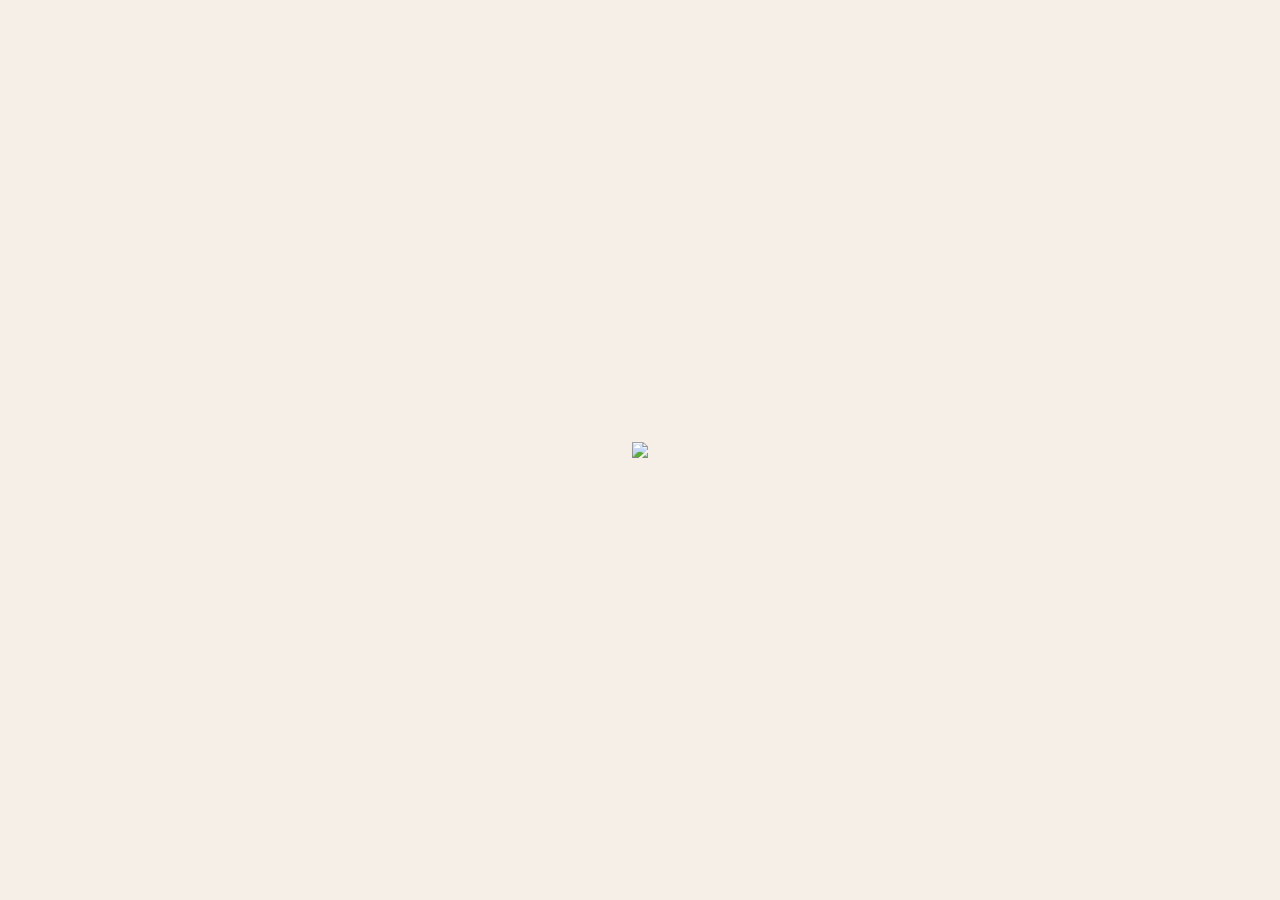
==== index.html @ 399a0bd0 "Add files via upload" ====
<!DOCTYPE html>
<html>
<head>
<meta charset="UTF-8">
<link rel="stylesheet" href="style.css">
</head>

<body class="center">

<img src="immage/charmmy1.png" class="main-photo"
onclick="goEnvelope()">

<script>
function goEnvelope(){
    window.location.href="menu.html";
}
</script>

</body>
</html>
---- style.css ----
body{
    margin:0;
    background:#f6efe7;
    display:flex;
    flex-direction:column;
    align-items:center;
    justify-content:center;
    height:100vh;
    font-family:Georgia, serif;
}

/* ฉาก */
.scene{
    position: relative;
    top: 65px;
    width:450px;
    height:auto;
}

/* รูป */
.photo{
    width:110px;
    position:absolute;
    left:50%;
    bottom:80px;
    transform:translateX(-50%) translateY(60px);
    opacity:0;
    transition:all 0.8s ease;

    transform: 
        translateX(-50%)
        translateY(80px)
        rotate(0deg)
        scale(0.8);
}

/* ซองล่าง */
.envelope-base{
    position:absolute;
    width:100%;
    left:0;
    bottom:0;
    transition:opacity 0.5s ease;
}

/* เริ่มต้น */
.opened{
    opacity:0;
}

/* หลังเปิด */
.open .closed{
    opacity:0;
}

.open .opened{
    opacity:1;
}

/* ฝาซอง */
.flap{
    position: absolute;

    width:100%;
    left:0;
    bottom:55px;
    transform-origin:top center;
    transition:transform 0.8s ease;
    z-index:5;
}

.open .flap{
    transform:rotateX(180deg);
    opacity: 0;
    pointer-events: none;
}


/* ตำแหน่ง */
.p1{ margin-left:-120px; }
.p2{ margin-left:0px; }
.p3{ margin-left:120px; }

/* ⭐ รูปเด้ง */
.open .photo{
    opacity:1;
    transform:translateX(-50%) translateY(-130px);
    z-index: 6;
}

.open .p1{ 
    opacity: 1;
    transform: 
        translateX(-50%)
        translateY(-150px)
        rotate(-12deg)
        scale(1);
    transition-delay:0.4s; }
.open .p2{ 
    opacity: 1;
    transform: 
        translateX(-50%)
        translateY(-170px)
        rotate(6deg)
        scale(1);
    transition-delay:0.7s; }
.open .p3{ 
    opacity: 1;
    transform: 
        translateX(-50%)
        translateY(-140px)
        rotate(14deg)
        scale(1);
    transition-delay:1s; }

.photo{
    box-shadow: 0 10px 20px rgba(0, 0, 0,0.15);
    border-radius: 8px;

    cursor: pointer;
}

.photo:hover {
    transform: scale(1.1) rotate(3dg);
}
/* ปุ่ม */
.open-btn{
    margin-top:50px;
    top: 110px;
    padding:12px 25px;
    border:none;
    background:#d8a7b1;
    color:white;
    border-radius:25px;
    cursor:pointer;
}

.paper{
    background:url("paper.jpg");
    padding:60px;
    width:600px;
    margin:auto;
    box-shadow:0 10px 30px rgba(0,0,0,0.2);
}

/*เกม*/
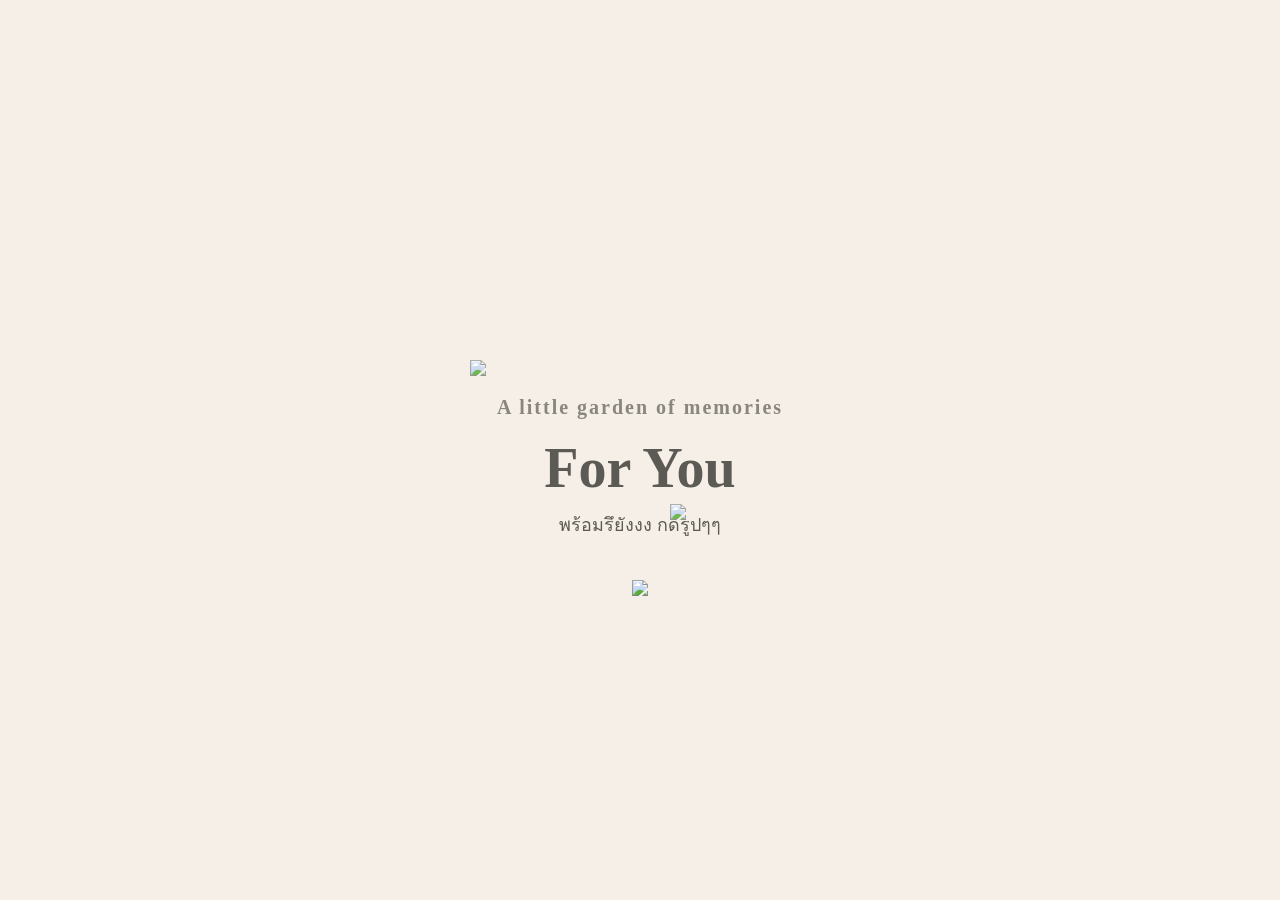
==== commit 783e8ccd: "Add files via upload" ====
--- a/index.html
+++ b/index.html
@@ -1,17 +1,35 @@
 <!DOCTYPE html>
-<html>
+<html lang="th">
 <head>
 <meta charset="UTF-8">
+<title>Our Garden</title>
 <link rel="stylesheet" href="style.css">
 </head>
 
-<body class="center">
+<body>
 
-<img src="immage/charmmy1.png" class="main-photo"
-onclick="goEnvelope()">
+<div class="garden-container">
+
+    <!-- ของตกแต่ง -->
+    <img src="immage/pinkflower1.png" class="deco d1">
+    <img src="immage/pink lily .png" class="deco d2">
+
+    <h2 class="subtitle">A little garden of memories</h2>
+    <h1 class="title">For You </h1>
+
+    <p class="desc">
+        พร้อมรึยังงง กดรูปๆๆ
+    </p>
+
+    <!-- รูปกดไปหน้าจดหมาย -->
+    <img src="immage/charmmy1.png"
+         class="letter-entry"
+         onclick="goLetter()">
+
+</div>
 
 <script>
-function goEnvelope(){
+function goLetter(){
     window.location.href="menu.html";
 }
 </script>
--- a/style.css
+++ b/style.css
@@ -1,3 +1,68 @@
+body{
+    margin:0;
+    background:#f4efe8;
+    font-family: "Georgia", serif;
+    color:#5c5a54;
+}
+
+/* layout */
+.garden-container{
+    text-align:center;
+    padding-top:80px;
+    position:relative;
+}
+
+/* typography */
+.subtitle{
+    font-size:20px;
+    letter-spacing:2px;
+    opacity:0.7;
+}
+
+.title{
+    font-size:56px;
+    margin:10px 0;
+}
+
+.desc{
+    width:420px;
+    margin:auto;
+    line-height:1.7;
+    font-size:18px;
+}
+
+/* รูปจดหมาย */
+.letter-entry{
+    width:260px;
+    margin-top:40px;
+    cursor:pointer;
+    transition:0.4s;
+}
+
+.letter-entry:hover{
+    transform:translateY(-10px) scale(1.05);
+}
+
+/* decoration */
+.deco{
+    position:absolute;
+    opacity:0.85;
+}
+
+.d1{
+    left:40px;
+    top:60px;
+    width:140px;
+    z-index: -3;
+}
+
+.d2{
+    right:20px;
+    bottom:80px;
+    width:160px;
+    z-index: -4;
+}
+
 body{
     margin:0;
     background:#f6efe7;
@@ -18,7 +83,7 @@
 }
 
 /* รูป */
-.photo{
+.pic{
     width:110px;
     position:absolute;
     left:50%;
@@ -82,7 +147,7 @@
 .p3{ margin-left:120px; }
 
 /* ⭐ รูปเด้ง */
-.open .photo{
+.open .pic{
     opacity:1;
     transform:translateX(-50%) translateY(-130px);
     z-index: 6;
@@ -113,14 +178,14 @@
         scale(1);
     transition-delay:1s; }
 
-.photo{
+.pic{
     box-shadow: 0 10px 20px rgba(0, 0, 0,0.15);
     border-radius: 8px;
 
     cursor: pointer;
 }
 
-.photo:hover {
+.pic:hover {
     transform: scale(1.1) rotate(3dg);
 }
 /* ปุ่ม */
@@ -142,6 +207,14 @@
     margin:auto;
     box-shadow:0 10px 30px rgba(0,0,0,0.2);
 }
-
+.lthead{
+    position: relative;
+    right: 50%;
+    bottom: 180%;
+    rotate: (6deg);
+    font-size:20px;
+    letter-spacing:2px;
+    opacity:0.7;
+}
 /*เกม*/
 
